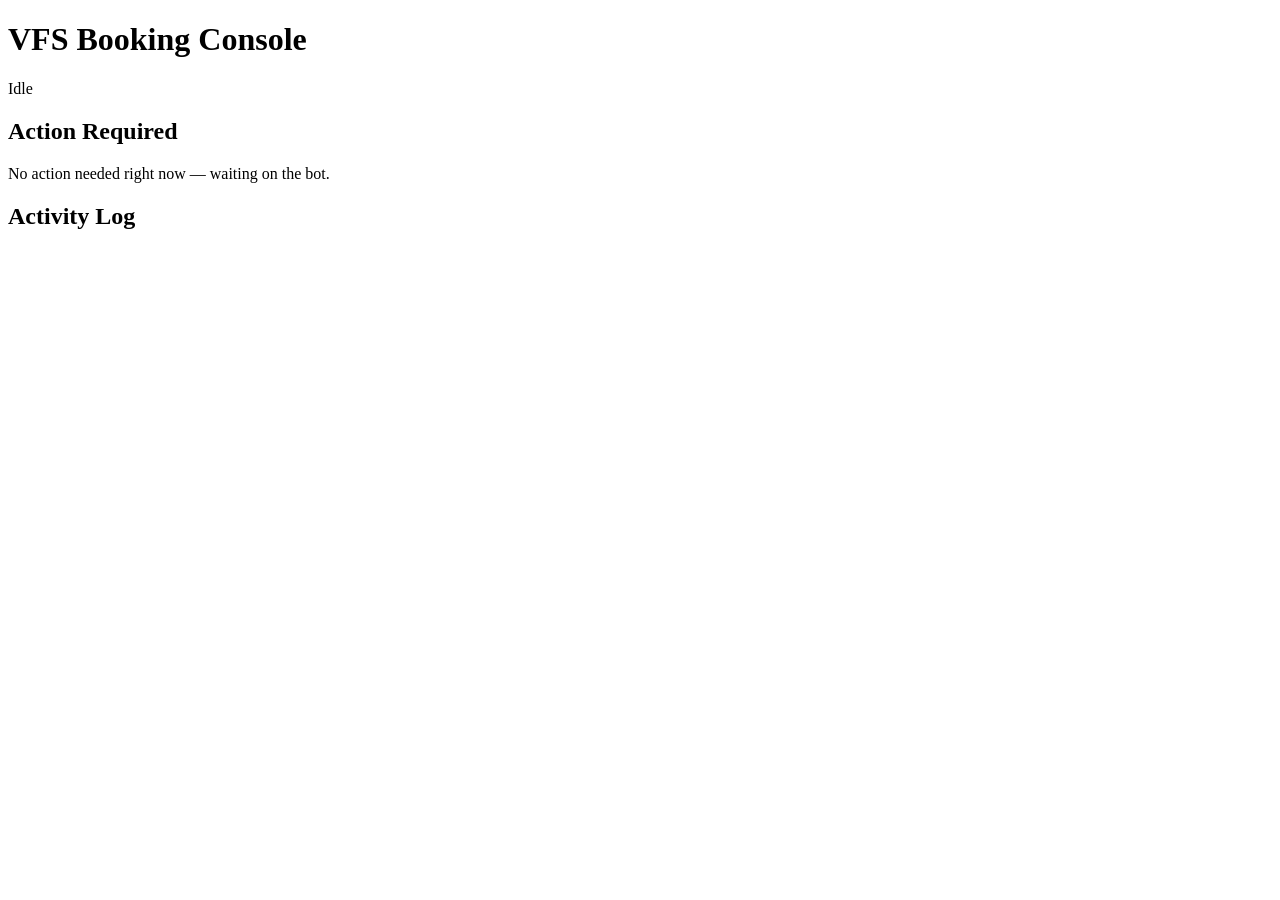
==== dashboard/templates/booking.html @ 7353da6d "frontend added" ====
<!doctype html>
<html lang="en">
<head>
  <meta charset="utf-8">
  <meta name="viewport" content="width=device-width, initial-scale=1">
  <title>VFS Booking Console</title>
  <link rel="stylesheet" href="/static/style.css">
</head>
<body>
  <header class="topbar">
    <div class="topbar-title">
      <span class="dot" id="conn-dot" title="Connection status"></span>
      <h1>VFS Booking Console</h1>
    </div>
    <div class="topbar-step" id="current-step">Idle</div>
  </header>

  <main class="layout">
    <section class="panel panel-action" id="prompt-section">
      <h2 class="panel-title">Action Required</h2>
      <div id="prompt-container">
        <div class="empty-state">
          <div class="spinner"></div>
          <p class="muted">No action needed right now — waiting on the bot.</p>
        </div>
      </div>
    </section>

    <section class="panel panel-log" id="status-section">
      <h2 class="panel-title">Activity Log</h2>
      <ul id="status-list"></ul>
    </section>
  </main>

  <script src="/static/app.js"></script>
</body>
</html>
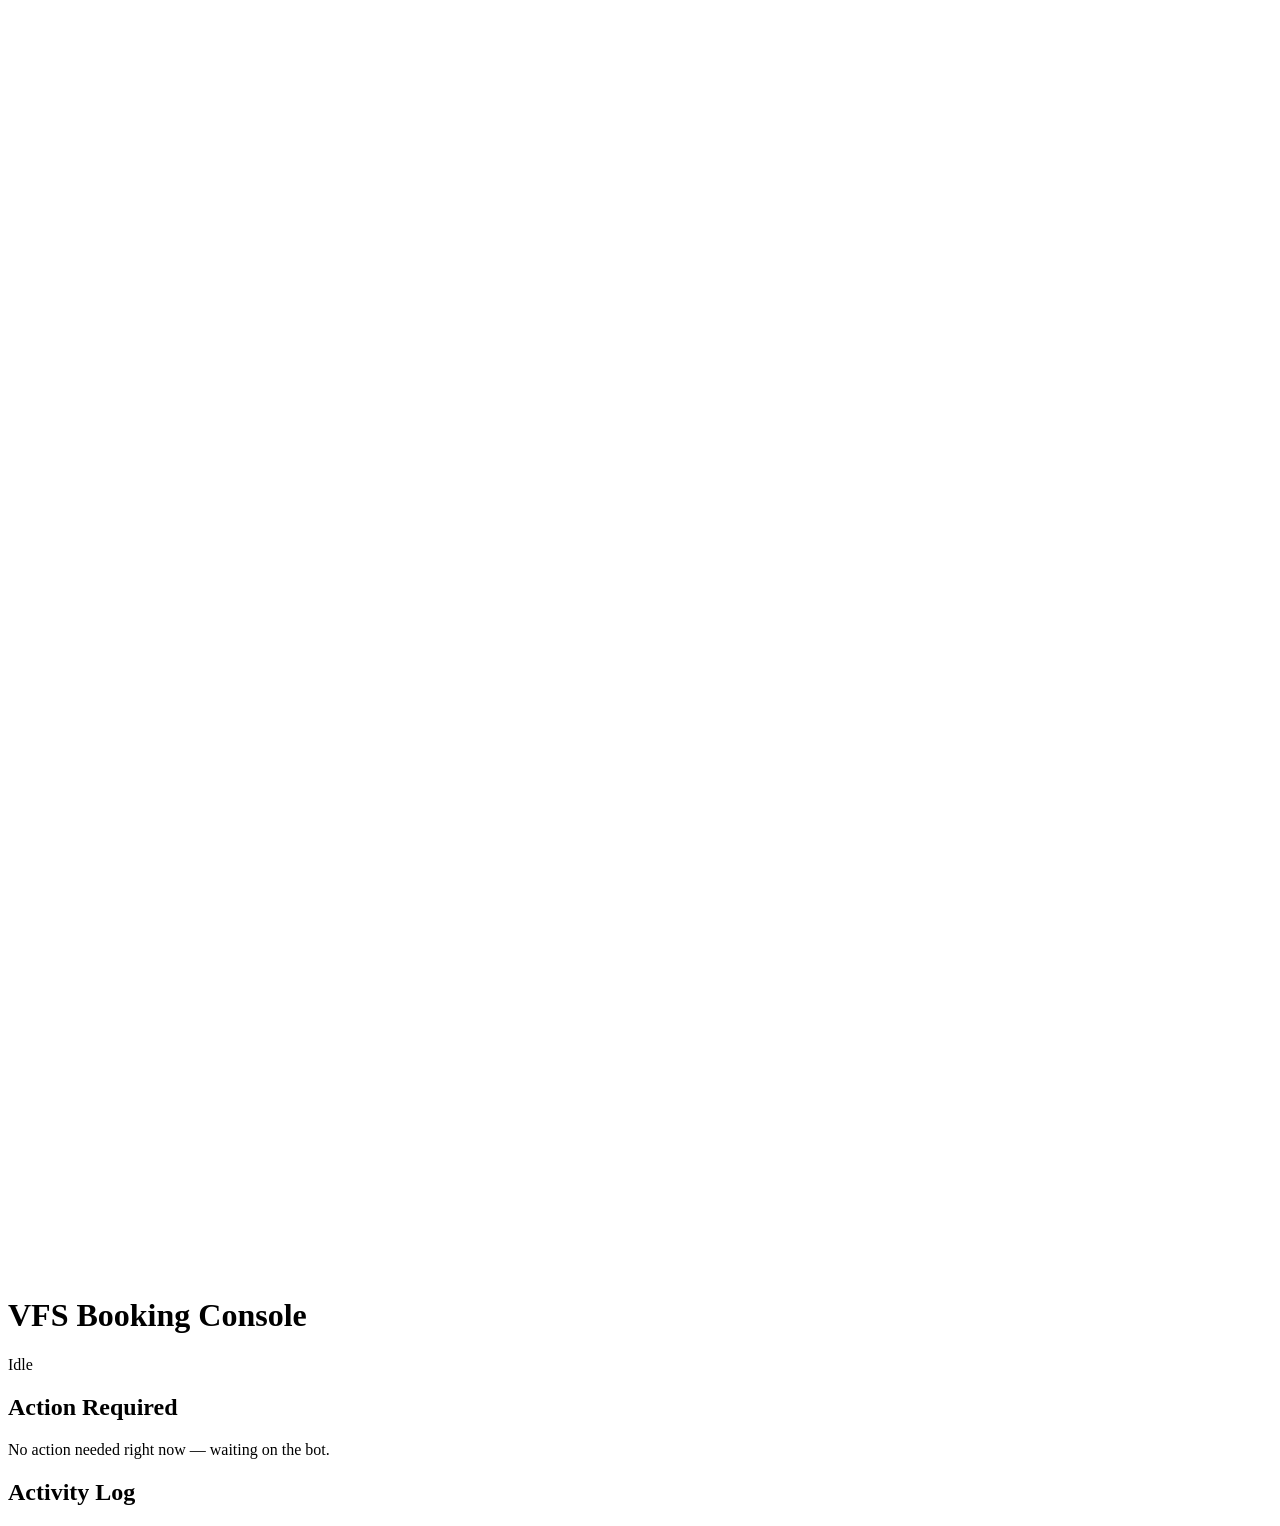
==== commit 01a7efbb: "frontend updated with deployment plan" ====
--- a/dashboard/templates/booking.html
+++ b/dashboard/templates/booking.html
@@ -4,16 +4,27 @@
   <meta charset="utf-8">
   <meta name="viewport" content="width=device-width, initial-scale=1">
   <title>VFS Booking Console</title>
+  <link rel="icon" href="data:image/svg+xml,%3Csvg xmlns='http://www.w3.org/2000/svg' viewBox='0 0 24 24'%3E%3Crect width='24' height='24' rx='6' fill='%235b8cff'/%3E%3Cpath d='M7 12.5l3.2 3.2L17 9' stroke='white' stroke-width='2' fill='none' stroke-linecap='round' stroke-linejoin='round'/%3E%3C/svg%3E">
+  <link rel="preconnect" href="https://fonts.googleapis.com">
+  <link rel="preconnect" href="https://fonts.gstatic.com" crossorigin>
+  <link href="https://fonts.googleapis.com/css2?family=Inter:wght@400;500;600;700&display=swap" rel="stylesheet">
   <link rel="stylesheet" href="/static/style.css">
 </head>
 <body>
   <header class="topbar">
     <div class="topbar-title">
+      <span class="brand-mark">
+        <svg viewBox="0 0 24 24" fill="none" stroke-width="2" stroke-linecap="round" stroke-linejoin="round"><path d="M7 12.5l3.2 3.2L17 9"/></svg>
+      </span>
       <span class="dot" id="conn-dot" title="Connection status"></span>
       <h1>VFS Booking Console</h1>
     </div>
     <div class="topbar-step" id="current-step">Idle</div>
   </header>
+
+  <div class="stepper-wrap">
+    <div class="stepper" id="stepper"></div>
+  </div>
 
   <main class="layout">
     <section class="panel panel-action" id="prompt-section">
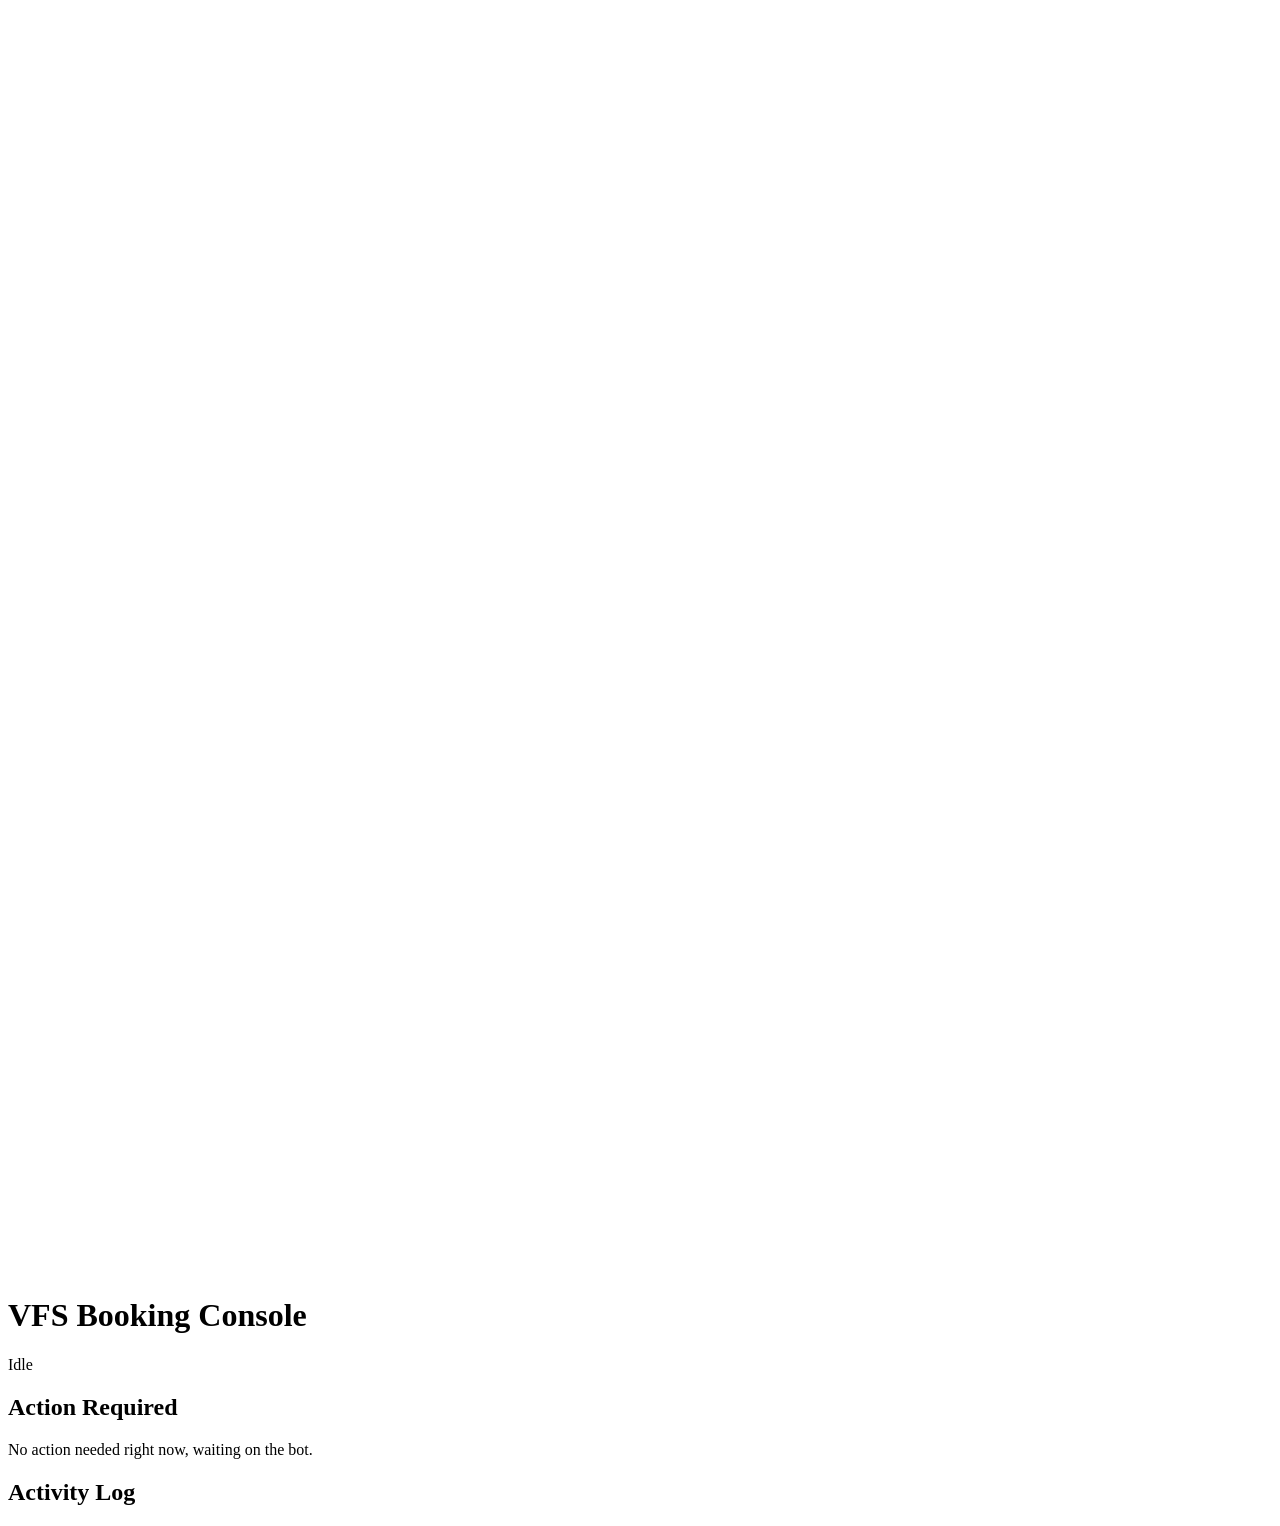
==== commit 337b9947: "improved the frontend, also proxy rotation and documentation update" ====
--- a/dashboard/templates/booking.html
+++ b/dashboard/templates/booking.html
@@ -31,8 +31,8 @@
       <h2 class="panel-title">Action Required</h2>
       <div id="prompt-container">
         <div class="empty-state">
-          <div class="spinner"></div>
-          <p class="muted">No action needed right now — waiting on the bot.</p>
+          <span class="loader"></span>
+          <p class="muted">No action needed right now, waiting on the bot.</p>
         </div>
       </div>
     </section>
